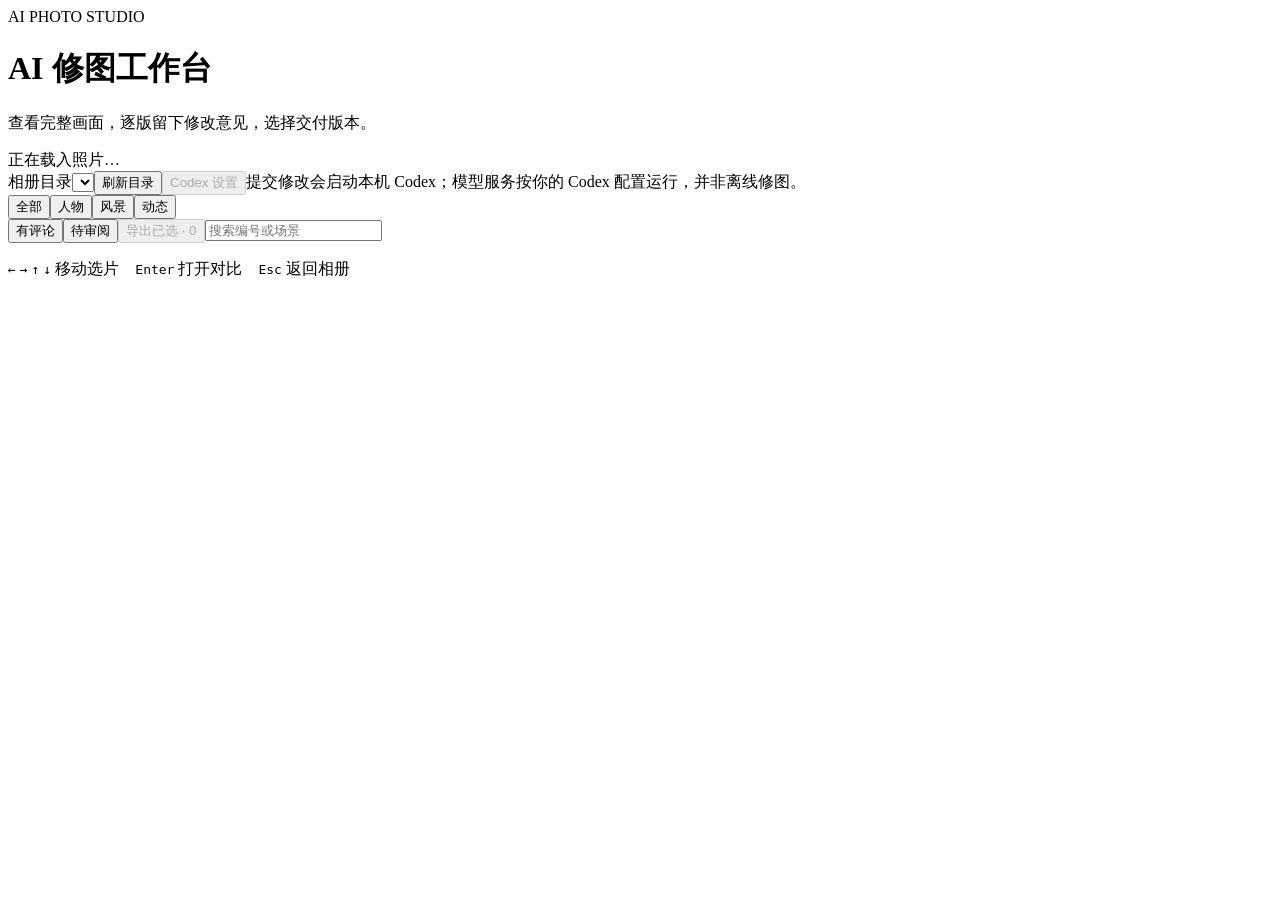
==== src/ai_photo_studio/web/index.html @ 8bcc5d59 "Rename AI Photo Studio and organize package, web assets and tests" ====
<!doctype html>
<html lang="zh-CN">
  <head>
    <meta charset="utf-8" />
    <meta name="viewport" content="width=device-width,initial-scale=1" />
    <title>AI 修图工作台</title>
    <link rel="stylesheet" href="/assets/styles.css" />
  </head>
  <body>
    <header>
      <div>
        <div class="eyebrow">AI PHOTO STUDIO</div>
        <h1 id="projectName">AI 修图工作台</h1>
        <p>查看完整画面，逐版留下修改意见，选择交付版本。</p>
      </div>
      <div class="stats" id="stats">正在载入照片…</div>
    </header>
    <main>
      <div class="album-tools">
        <label for="albumSelect">相册目录</label
        ><select id="albumSelect" aria-label="选择相册目录"></select
        ><button id="rescanAlbums" type="button">刷新目录</button
        ><button id="openSettings" type="button" disabled>Codex 设置</button
        ><span id="codexHint" class="quiet"
          >提交修改会启动本机 Codex；模型服务按你的 Codex
          配置运行，并非离线修图。</span
        >
      </div>
      <div class="gallery-tools">
        <nav class="filters" id="filters" aria-label="照片分类">
          <button data-category="全部" aria-pressed="true">全部</button
          ><button data-category="人物" aria-pressed="false">人物</button
          ><button data-category="风景" aria-pressed="false">风景</button
          ><button data-category="动态" aria-pressed="false">动态</button>
        </nav>
        <button id="commentFilter" aria-pressed="false">有评论</button
        ><button id="pendingFilter" aria-pressed="false">待审阅</button
        ><button class="export-button" data-open-export disabled>
          导出已选 · 0</button
        ><input
          class="search"
          id="search"
          type="search"
          aria-label="搜索照片编号或场景"
          placeholder="搜索编号或场景"
        />
      </div>
      <div class="grid" id="grid" tabindex="0" aria-label="照片列表"></div>
      <p id="loadError" class="error" role="alert"></p>
    </main>
    <footer>
      <kbd>←</kbd> <kbd>→</kbd> <kbd>↑</kbd> <kbd>↓</kbd> 移动选片　<kbd
        >Enter</kbd
      >
      打开对比　<kbd>Esc</kbd> 返回相册
    </footer>
    <dialog id="viewer" aria-label="照片前后对比与修改评论">
      <div class="review-layout">
        <div class="review-top">
          <button id="closeViewer" aria-label="返回相册">← 相册</button>
          <div class="review-heading">
            <strong id="photoTitle"></strong><small id="photoMeta"></small>
          </div>
          <div class="top-spacer"></div>
          <button class="export-button" data-open-export disabled>
            导出已选 · 0
          </button>
          <div class="review-nav">
            <button id="prev" aria-label="上一张">‹</button
            ><span id="position"></span
            ><button id="next" aria-label="下一张">›</button>
          </div>
        </div>
        <section class="work-area" aria-label="对比预览">
          <div class="view-tools">
            <label for="versionSelect">查看版本</label
            ><select id="versionSelect" aria-label="查看版本"></select
            ><button id="tripleMode" aria-pressed="true">三栏对比</button
            ><button id="compareMode" aria-pressed="false">滑动对比</button
            ><button id="originalMode" aria-pressed="false">原始构图</button
            ><button id="zoom" aria-pressed="false">放大 2×</button
            ><button id="mark" aria-pressed="false">＋ 标记修改位置</button
            ><a
              id="fullSize"
              target="_blank"
              rel="noopener"
              style="font-size: 12px; margin-left: 4px"
              >全尺寸 ↗</a
            ><span class="source-note" id="beforeNote"></span>
          </div>
          <div class="viewport" id="viewport">
            <div class="three-view" id="threeView">
              <figure class="version-panel">
                <figcaption>完整原图</figcaption>
                <div class="version-media">
                  <img
                    id="fullBeforeImage"
                    alt="完整原图，保留全部画面"
                    draggable="false"
                  />
                </div>
                <p class="version-note" id="originalNote"></p>
              </figure>
              <figure class="version-panel">
                <figcaption>
                  <span id="previousLabel">对比版本</span
                  ><small id="previousDimensions"></small>
                </figcaption>
                <div class="version-media" id="previousMedia">
                  <img
                    id="previousImage"
                    alt="对比版本完整画面"
                    draggable="false"
                  />
                </div>
              </figure>
              <figure class="version-panel">
                <figcaption>
                  <span id="newLabel">当前版本</span
                  ><small id="newDimensions"></small>
                </figcaption>
                <div class="version-media" id="newMedia">
                  <img
                    id="newImage"
                    alt="当前版本完整画面"
                    draggable="false"
                    hidden
                  />
                  <p id="newPending" role="status">处理中</p>
                </div>
              </figure>
            </div>
            <div id="picture" hidden class="picture-frame">
              <img id="afterImage" alt="修后成片" draggable="false" />
              <div class="before-layer" id="beforeLayer">
                <img
                  id="beforeImage"
                  alt="修前完整原片，未裁切"
                  draggable="false"
                />
              </div>
              <div class="divider" id="divider"></div>
              <span class="picture-label before-label" id="beforeLabel"
                >修前</span
              ><span class="picture-label after-label" id="afterLabel"
                >修后</span
              >
              <div id="pin" class="pin" hidden></div>
            </div>
            <div class="original-frame" id="originalFrame" hidden>
              <img id="originalImage" alt="原始构图" />
            </div>
            <video
              class="video-view"
              id="video"
              controls
              preload="metadata"
              hidden
            ></video>
          </div>
          <div class="compare-controls" id="compareControls">
            <span id="splitAfterLabel" hidden>当前版本</span
            ><input
              id="split"
              type="range"
              min="0"
              max="100"
              value="50"
              aria-label="完整原图显示比例"
              hidden
            /><span id="splitBeforeLabel" hidden>对比版本</span
            ><span id="splitHint">拖动画面或滑杆</span
            ><select id="sourceSelect" aria-label="选择对比版本"></select>
          </div>
        </section>
        <aside class="comment-panel">
          <div class="panel-section">
            <h2>选定交付版本</h2>
            <p>选择当前查看的版本，或取消选择。</p>
            <div
              id="selectionChoices"
              class="selection-choices"
              aria-label="选择这张照片的交付版本"
            ></div>
            <div
              id="selectionStatus"
              class="selection-status"
              role="status"
              aria-live="polite"
            ></div>
          </div>
          <div class="panel-section">
            <h2 id="commentFormTitle">这版想怎么改？</h2>
            <p>可先标记画面位置，再写具体意见。</p>
            <form id="commentForm">
              <textarea
                id="commentText"
                maxlength="5000"
                aria-label="修改意见"
                placeholder="例如：脸部再亮一点；保留现在的肤色。"
                required
              ></textarea>
              <div class="location-row" id="locationRow" hidden>
                <span id="locationText"></span
                ><button type="button" id="clearPoint">清除标记</button>
              </div>
              <div class="comment-actions">
                <button class="primary" type="submit" id="submitComment">
                  保存并提交修改</button
                ><button type="button" id="saveComment">仅保存评论</button
                ><button type="button" id="acceptVersion" hidden>
                  通过当前版本
                </button>
              </div>
              <div id="formStatus" role="status" aria-live="polite"></div>
              <div
                class="run-status"
                id="runStatus"
                role="status"
                aria-live="polite"
              ></div>
            </form>
          </div>
          <div class="comment-list">
            <h2 id="commentHeading">本版评论</h2>
            <div id="comments"></div>
          </div>
          <details class="source-details">
            <summary>原片与处理记录</summary>
            <div id="sources"></div>
            <div id="processing"></div>
          </details>
        </aside>
      </div>
    </dialog>
    <dialog id="exportDialog" class="export-dialog" aria-label="导出已选照片">
      <form id="exportForm">
        <h2>导出已选照片</h2>
        <p id="exportCount"></p>
        <label for="exportDirectory">导出父目录</label
        ><input
          id="exportDirectory"
          type="text"
          autocomplete="off"
          spellcheck="false"
          aria-describedby="exportHint"
        />
        <p id="exportHint">会在这个父目录中创建导出文件夹，并附选择清单。</p>
        <div
          id="exportResult"
          class="export-result"
          role="status"
          aria-live="polite"
        ></div>
        <div class="export-actions">
          <button type="button" id="closeExport">关闭</button
          ><button class="primary" type="submit" id="submitExport">
            开始导出
          </button>
        </div>
      </form>
    </dialog>
    <dialog id="settingsDialog" class="settings-dialog" aria-label="Codex 设置">
      <form id="settingsForm">
        <h2>本相册的 Codex 设置</h2>
        <p class="quiet">
          留空时使用本机 Codex 默认配置。可用推理强度取决于模型。
        </p>
        <label for="modelInput">模型 ID</label
        ><input
          id="modelInput"
          type="text"
          autocomplete="off"
          spellcheck="false"
          placeholder="留空使用默认模型"
        /><label for="effortSelect">推理强度</label
        ><select id="effortSelect">
          <option value="">使用默认</option>
          <option value="none">none</option>
          <option value="minimal">minimal</option>
          <option value="low">low</option>
          <option value="medium">medium</option>
          <option value="high">high</option>
          <option value="xhigh">xhigh</option>
          <option value="max">max</option>
          <option value="ultra">ultra</option>
        </select>
        <div
          id="settingsResult"
          class="export-result"
          role="status"
          aria-live="polite"
        ></div>
        <div class="export-actions">
          <button type="button" id="closeSettings">关闭</button
          ><button class="primary" type="submit" id="saveSettings">
            保存设置
          </button>
        </div>
      </form>
    </dialog>
    <div class="toast" id="toast" role="status" hidden></div>
    <script src="/assets/app.js" defer></script>
  </body>
</html>
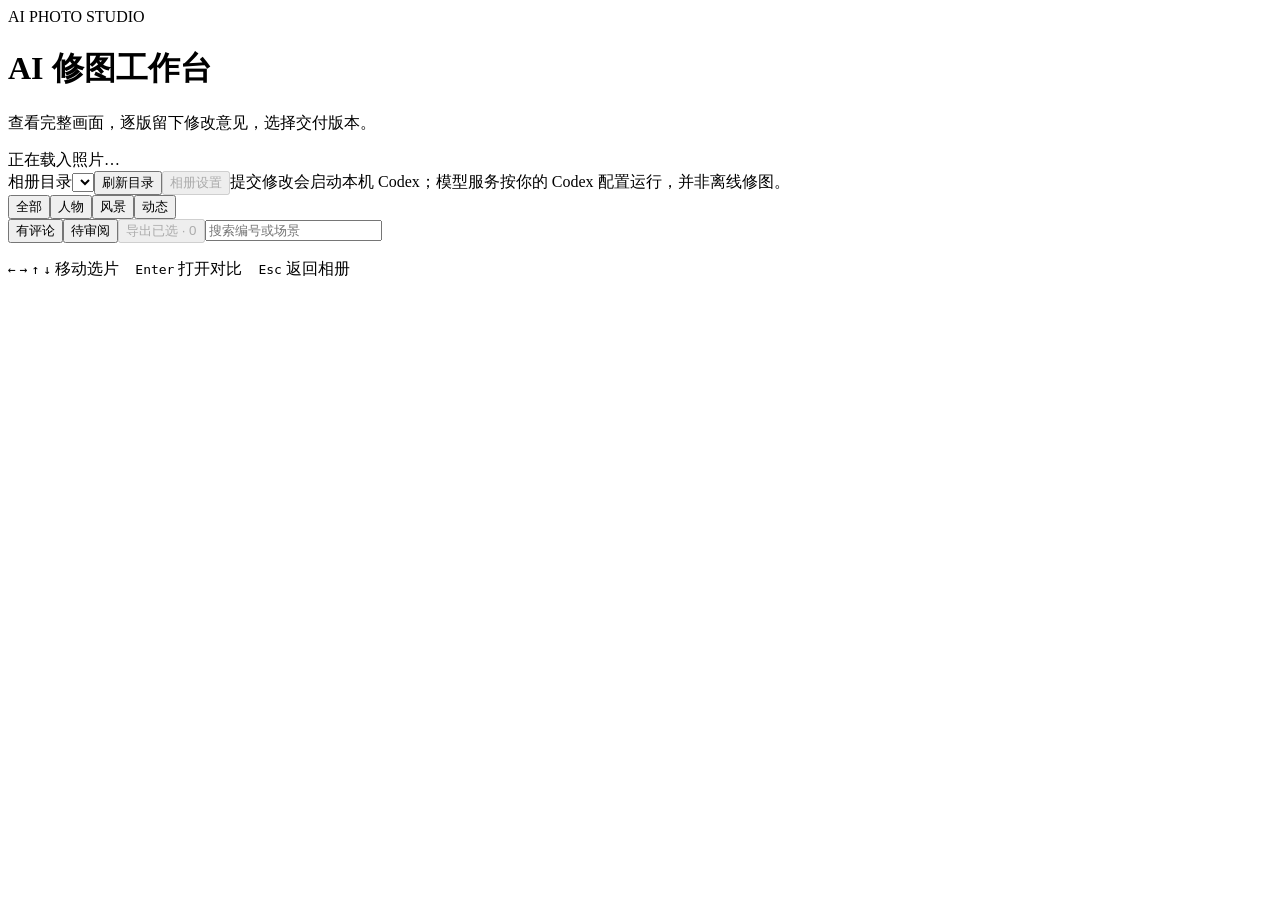
==== commit b5aa7a5b: "Add change notes, flexible comparisons and album-wide editing" ====
--- a/src/ai_photo_studio/web/index.html
+++ b/src/ai_photo_studio/web/index.html
@@ -20,7 +20,7 @@
         <label for="albumSelect">相册目录</label
         ><select id="albumSelect" aria-label="选择相册目录"></select
         ><button id="rescanAlbums" type="button">刷新目录</button
-        ><button id="openSettings" type="button" disabled>Codex 设置</button
+        ><button id="openSettings" type="button" disabled>相册设置</button
         ><span id="codexHint" class="quiet"
           >提交修改会启动本机 Codex；模型服务按你的 Codex
           配置运行，并非离线修图。</span
@@ -75,9 +75,19 @@
           <div class="view-tools">
             <label for="versionSelect">查看版本</label
             ><select id="versionSelect" aria-label="查看版本"></select
-            ><button id="tripleMode" aria-pressed="true">三栏对比</button
+            ><button id="tripleMode" aria-pressed="true">多版本对比</button
             ><button id="compareMode" aria-pressed="false">滑动对比</button
             ><button id="originalMode" aria-pressed="false">原始构图</button
+            ><span id="revisionControls" class="revision-controls"
+              ><label for="revisionCount">最新修订数</label
+              ><input
+                id="revisionCount"
+                type="number"
+                min="1"
+                step="1"
+                value="2"
+                aria-describedby="revisionCountHint"
+              /><span id="revisionCountHint" class="quiet"></span></span
             ><button id="zoom" aria-pressed="false">放大 2×</button
             ><button id="mark" aria-pressed="false">＋ 标记修改位置</button
             ><a
@@ -89,47 +99,7 @@
             ><span class="source-note" id="beforeNote"></span>
           </div>
           <div class="viewport" id="viewport">
-            <div class="three-view" id="threeView">
-              <figure class="version-panel">
-                <figcaption>完整原图</figcaption>
-                <div class="version-media">
-                  <img
-                    id="fullBeforeImage"
-                    alt="完整原图，保留全部画面"
-                    draggable="false"
-                  />
-                </div>
-                <p class="version-note" id="originalNote"></p>
-              </figure>
-              <figure class="version-panel">
-                <figcaption>
-                  <span id="previousLabel">对比版本</span
-                  ><small id="previousDimensions"></small>
-                </figcaption>
-                <div class="version-media" id="previousMedia">
-                  <img
-                    id="previousImage"
-                    alt="对比版本完整画面"
-                    draggable="false"
-                  />
-                </div>
-              </figure>
-              <figure class="version-panel">
-                <figcaption>
-                  <span id="newLabel">当前版本</span
-                  ><small id="newDimensions"></small>
-                </figcaption>
-                <div class="version-media" id="newMedia">
-                  <img
-                    id="newImage"
-                    alt="当前版本完整画面"
-                    draggable="false"
-                    hidden
-                  />
-                  <p id="newPending" role="status">处理中</p>
-                </div>
-              </figure>
-            </div>
+            <div class="three-view" id="threeView"></div>
             <div id="picture" hidden class="picture-frame">
               <img id="afterImage" alt="修后成片" draggable="false" />
               <div class="before-layer" id="beforeLayer">
@@ -260,9 +230,20 @@
         </div>
       </form>
     </dialog>
-    <dialog id="settingsDialog" class="settings-dialog" aria-label="Codex 设置">
+    <dialog id="settingsDialog" class="settings-dialog" aria-label="相册设置">
       <form id="settingsForm">
-        <h2>本相册的 Codex 设置</h2>
+        <h2>本相册的修图要求</h2>
+        <label for="requirementsInput">所有照片的共同要求</label
+        ><textarea
+          id="requirementsInput"
+          maxlength="5000"
+          placeholder="例如：统一呈现自然秋色，保留当天的天气和地貌；人物皮肤保持真实质感。"
+          aria-describedby="requirementsHint"
+        ></textarea>
+        <p class="quiet" id="requirementsHint">
+          保存后应用于这个目录中后续提交的每张照片；单张照片可在评论中补充具体要求。
+        </p>
+        <h2>Codex 设置</h2>
         <p class="quiet">
           留空时使用本机 Codex 默认配置。可用推理强度取决于模型。
         </p>
@@ -296,7 +277,13 @@
           ><button class="primary" type="submit" id="saveSettings">
             保存设置
           </button>
+          <button type="button" id="runAll" disabled>
+            保存并处理全部照片
+          </button>
         </div>
+        <p class="quiet">
+          “保存并处理全部照片”会按当前要求逐张生成新版本；动态素材跳过。
+        </p>
       </form>
     </dialog>
     <div class="toast" id="toast" role="status" hidden></div>
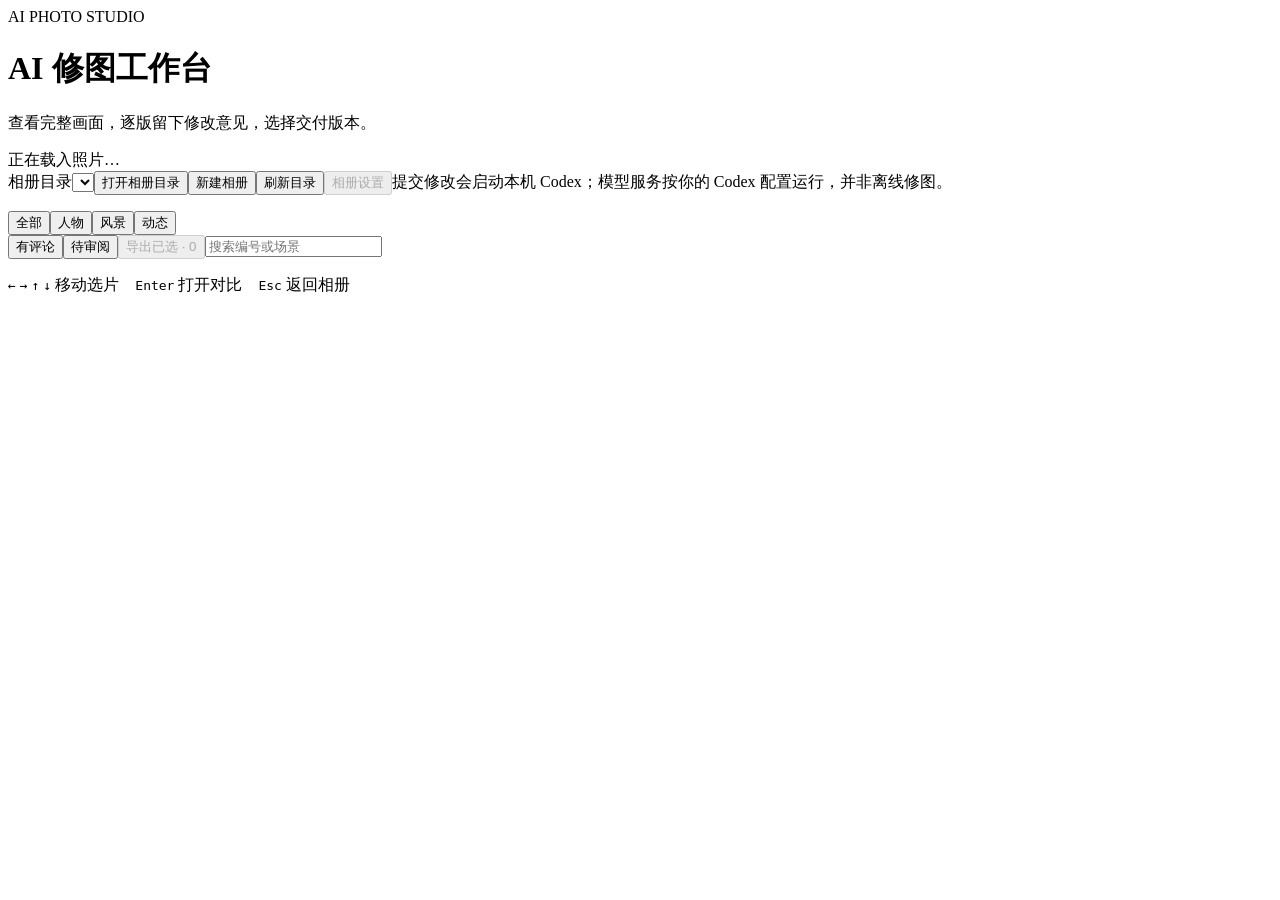
==== commit 53dff5d6: "Add album directory picker and persistent empty album creation" ====
--- a/src/ai_photo_studio/web/index.html
+++ b/src/ai_photo_studio/web/index.html
@@ -19,6 +19,8 @@
       <div class="album-tools">
         <label for="albumSelect">相册目录</label
         ><select id="albumSelect" aria-label="选择相册目录"></select
+        ><button id="openAlbumDirectory" type="button">打开相册目录</button
+        ><button id="createAlbum" type="button" class="primary">新建相册</button
         ><button id="rescanAlbums" type="button">刷新目录</button
         ><button id="openSettings" type="button" disabled>相册设置</button
         ><span id="codexHint" class="quiet"
@@ -26,6 +28,7 @@
           配置运行，并非离线修图。</span
         >
       </div>
+      <p id="albumPath" class="album-path quiet" aria-live="polite"></p>
       <div class="gallery-tools">
         <nav class="filters" id="filters" aria-label="照片分类">
           <button data-category="全部" aria-pressed="true">全部</button
@@ -227,6 +230,35 @@
           ><button class="primary" type="submit" id="submitExport">
             开始导出
           </button>
+        </div>
+      </form>
+    </dialog>
+    <dialog id="albumDialog" class="album-dialog" aria-label="选择相册目录">
+      <form id="albumForm">
+        <h2 id="albumDialogTitle">打开相册目录</h2>
+        <p id="albumDialogHint" class="quiet"></p>
+        <label for="albumDirectory">目录路径</label>
+        <div class="directory-input">
+          <input id="albumDirectory" type="text" autocomplete="off" spellcheck="false" required
+            placeholder="输入或浏览本机目录的绝对路径" />
+          <button id="browseDirectory" type="button">浏览</button>
+        </div>
+        <div id="directoryBrowser" class="directory-browser" aria-label="目录浏览">
+          <div class="directory-heading">
+            <span id="directoryLocation" class="quiet"></span>
+            <button id="directoryParent" type="button">上一级</button>
+          </div>
+          <div id="directoryChildren" class="directory-children"></div>
+        </div>
+        <div id="albumNameGroup" hidden>
+          <label for="albumName">新相册名称</label>
+          <input id="albumName" type="text" autocomplete="off" maxlength="120"
+            placeholder="例如：秋天旅行" />
+        </div>
+        <div id="albumDialogResult" class="export-result" role="status" aria-live="polite"></div>
+        <div class="export-actions">
+          <button id="cancelAlbumDialog" type="button">取消</button>
+          <button id="confirmAlbumDialog" class="primary" type="submit">打开相册</button>
         </div>
       </form>
     </dialog>
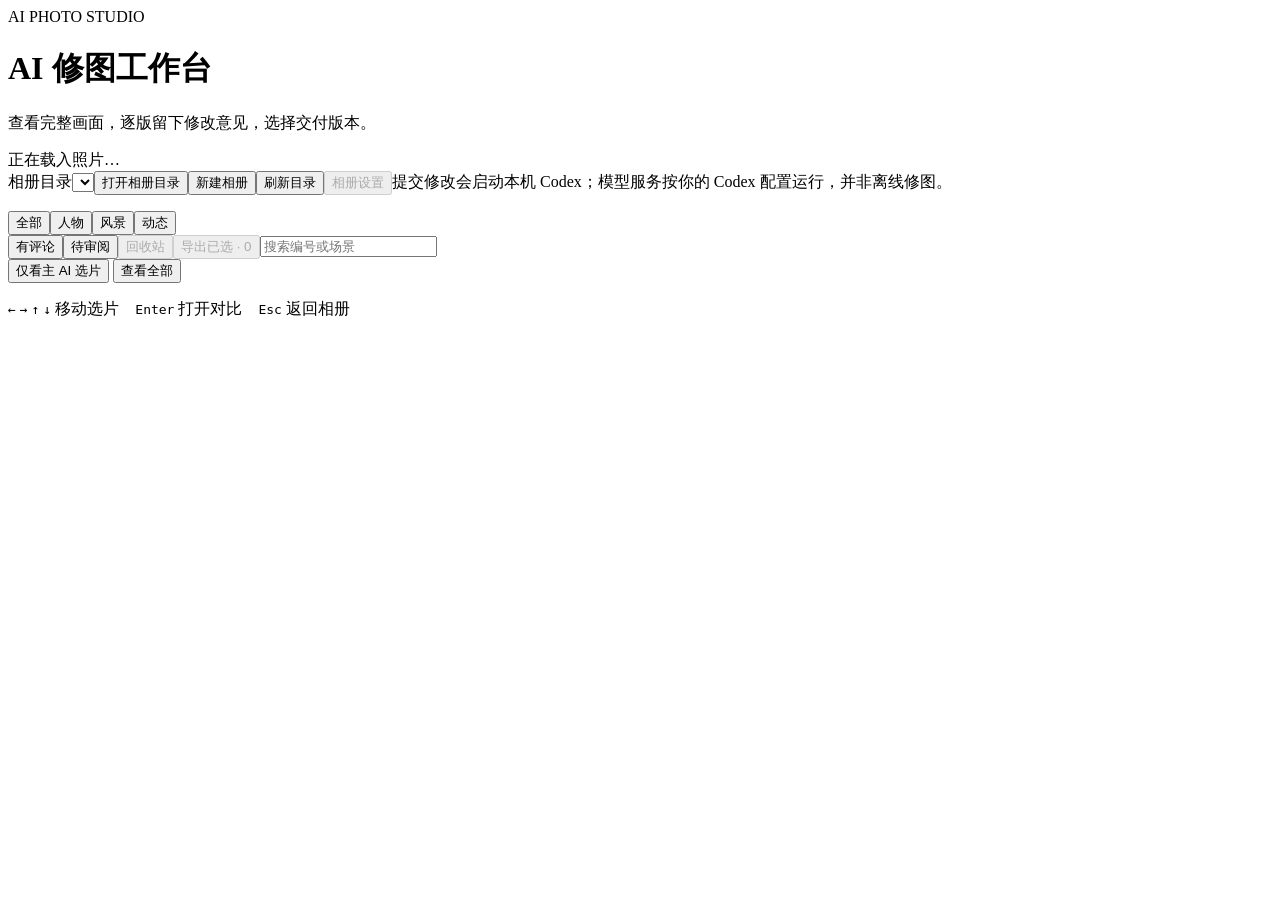
==== commit ab220600: "完善相册 AI 调度、多点标注与版本审阅" ====
--- a/src/ai_photo_studio/web/index.html
+++ b/src/ai_photo_studio/web/index.html
@@ -29,6 +29,17 @@
         >
       </div>
       <p id="albumPath" class="album-path quiet" aria-live="polite"></p>
+      <section id="albumPlan" class="album-plan" aria-label="相册 AI 任务" hidden>
+        <div class="album-plan-heading">
+          <div>
+            <h2>主 AI 的处理方案</h2>
+            <p id="albumPlanStatus" class="quiet" role="status" aria-live="polite"></p>
+          </div>
+          <label for="albumPlanSelect">任务记录</label>
+          <select id="albumPlanSelect" aria-label="选择整册任务记录"></select>
+        </div>
+        <div id="albumPlanBody"></div>
+      </section>
       <div class="gallery-tools">
         <nav class="filters" id="filters" aria-label="照片分类">
           <button data-category="全部" aria-pressed="true">全部</button
@@ -38,6 +49,7 @@
         </nav>
         <button id="commentFilter" aria-pressed="false">有评论</button
         ><button id="pendingFilter" aria-pressed="false">待审阅</button
+        ><button id="openTrash" disabled>回收站</button
         ><button class="export-button" data-open-export disabled>
           导出已选 · 0</button
         ><input
@@ -47,6 +59,11 @@
           aria-label="搜索照片编号或场景"
           placeholder="搜索编号或场景"
         />
+      </div>
+      <div id="galleryScope" class="gallery-scope" aria-live="polite">
+        <span id="galleryScopeStatus"></span>
+        <button id="showPlanned" type="button">仅看主 AI 选片</button>
+        <button id="showAll" type="button">查看全部</button>
       </div>
       <div class="grid" id="grid" tabindex="0" aria-label="照片列表"></div>
       <p id="loadError" class="error" role="alert"></p>
@@ -62,7 +79,11 @@
         <div class="review-top">
           <button id="closeViewer" aria-label="返回相册">← 相册</button>
           <div class="review-heading">
-            <strong id="photoTitle"></strong><small id="photoMeta"></small>
+            <strong id="photoTitle"></strong>
+            <div class="review-detail">
+              <small id="photoMeta"></small>
+              <span id="photoJobStatus" class="job-status" role="status" aria-live="polite"></span>
+            </div>
           </div>
           <div class="top-spacer"></div>
           <button class="export-button" data-open-export disabled>
@@ -81,36 +102,28 @@
             ><button id="tripleMode" aria-pressed="true">多版本对比</button
             ><button id="compareMode" aria-pressed="false">滑动对比</button
             ><button id="originalMode" aria-pressed="false">原始构图</button
-            ><span id="revisionControls" class="revision-controls"
-              ><label for="revisionCount">最新修订数</label
-              ><input
-                id="revisionCount"
-                type="number"
-                min="1"
-                step="1"
-                value="2"
-                aria-describedby="revisionCountHint"
-              /><span id="revisionCountHint" class="quiet"></span></span
             ><button id="zoom" aria-pressed="false">放大 2×</button
-            ><button id="mark" aria-pressed="false">＋ 标记修改位置</button
+            ><button id="mark">＋ 放大标记修改位置</button
             ><a
               id="fullSize"
               target="_blank"
               rel="noopener"
               style="font-size: 12px; margin-left: 4px"
-              >全尺寸 ↗</a
+              >全屏查看</a
             ><span class="source-note" id="beforeNote"></span>
           </div>
           <div class="viewport" id="viewport">
             <div class="three-view" id="threeView"></div>
             <div id="picture" hidden class="picture-frame">
               <img id="afterImage" alt="修后成片" draggable="false" />
+              <div id="afterPins" class="pins"></div>
               <div class="before-layer" id="beforeLayer">
                 <img
                   id="beforeImage"
                   alt="修前完整原片，未裁切"
                   draggable="false"
                 />
+                <div id="beforePins" class="pins"></div>
               </div>
               <div class="divider" id="divider"></div>
               <span class="picture-label before-label" id="beforeLabel"
@@ -118,10 +131,10 @@
               ><span class="picture-label after-label" id="afterLabel"
                 >修后</span
               >
-              <div id="pin" class="pin" hidden></div>
             </div>
             <div class="original-frame" id="originalFrame" hidden>
               <img id="originalImage" alt="原始构图" />
+              <div id="originalPins" class="pins"></div>
             </div>
             <video
               class="video-view"
@@ -143,13 +156,20 @@
               hidden
             /><span id="splitBeforeLabel" hidden>对比版本</span
             ><span id="splitHint">拖动画面或滑杆</span
+            ><span id="markSummary" aria-live="polite"></span
             ><select id="sourceSelect" aria-label="选择对比版本"></select>
           </div>
         </section>
         <aside class="comment-panel">
           <div class="panel-section">
-            <h2>选定交付版本</h2>
-            <p>选择当前查看的版本，或取消选择。</p>
+            <h2>版本与交付</h2>
+            <p>上方“查看版本”可切换全部历史版本。通过表示确认审阅，交付版本需另行选择。</p>
+            <div class="version-actions">
+              <button type="button" id="acceptVersion">通过此版本</button>
+              <button type="button" id="deleteVersion">删除此版本</button>
+              <button type="button" id="deletePhoto">删除整张照片</button>
+            </div>
+            <p id="versionActionHint" class="quiet"></p>
             <div
               id="selectionChoices"
               class="selection-choices"
@@ -164,7 +184,7 @@
           </div>
           <div class="panel-section">
             <h2 id="commentFormTitle">这版想怎么改？</h2>
-            <p>可先标记画面位置，再写具体意见。</p>
+            <p>可先标记画面位置，再写具体意见。连续修改会结合这张照片的历史意见和修改记录。</p>
             <form id="commentForm">
               <textarea
                 id="commentText"
@@ -174,16 +194,13 @@
                 required
               ></textarea>
               <div class="location-row" id="locationRow" hidden>
-                <span id="locationText"></span
-                ><button type="button" id="clearPoint">清除标记</button>
+                <span id="locationText"></span>
+                <span id="pointList"></span>
+                <button type="button" id="clearPoint">清除全部标记</button>
               </div>
               <div class="comment-actions">
                 <button class="primary" type="submit" id="submitComment">
-                  保存并提交修改</button
-                ><button type="button" id="saveComment">仅保存评论</button
-                ><button type="button" id="acceptVersion" hidden>
-                  通过当前版本
-                </button>
+                  提交修改</button>
               </div>
               <div id="formStatus" role="status" aria-live="polite"></div>
               <div
@@ -205,6 +222,32 @@
           </details>
         </aside>
       </div>
+    </dialog>
+    <dialog id="imageLightbox" class="image-lightbox" aria-label="全屏查看照片">
+      <div class="lightbox-toolbar">
+        <strong id="lightboxTitle"></strong>
+        <span id="lightboxStatus" role="status" aria-live="polite"></span>
+        <button id="lightboxMinus" type="button" aria-label="缩小">−</button>
+        <button id="lightboxPlus" type="button" aria-label="放大">＋</button>
+        <span id="lightboxScale" aria-label="缩放比例">—</span>
+        <button id="lightboxActual" type="button">1:1</button>
+        <button id="lightboxFit" type="button">适合窗口</button>
+        <button id="lightboxMark" type="button" aria-pressed="false">标记修改位置</button>
+        <button id="lightboxUndoPoint" type="button" disabled>撤销上一处</button>
+        <button id="lightboxClearPoint" type="button" disabled>清除全部标记</button>
+        <button id="lightboxWrite" type="button" class="primary">写修改意见</button>
+        <button id="lightboxClose" type="button" aria-label="关闭全屏查看">关闭</button>
+      </div>
+      <div id="lightboxStage" class="lightbox-stage">
+        <img id="lightboxImage" alt="" draggable="false" />
+        <div id="lightboxPins" class="pins"></div>
+      </div>
+    </dialog>
+    <dialog id="trashDialog" class="trash-dialog" aria-label="相册回收站">
+      <div class="trash-heading"><h2>相册回收站</h2><button id="closeTrash" type="button">关闭</button></div>
+      <p class="quiet">删除的照片和修订版本可在这里恢复；原片和历史文件仍保留。</p>
+      <div id="trashList"></div>
+      <p id="trashStatus" role="status" aria-live="polite"></p>
     </dialog>
     <dialog id="exportDialog" class="export-dialog" aria-label="导出已选照片">
       <form id="exportForm">
@@ -265,7 +308,7 @@
     <dialog id="settingsDialog" class="settings-dialog" aria-label="相册设置">
       <form id="settingsForm">
         <h2>本相册的修图要求</h2>
-        <label for="requirementsInput">所有照片的共同要求</label
+        <label for="requirementsInput">相册统一要求</label
         ><textarea
           id="requirementsInput"
           maxlength="5000"
@@ -273,7 +316,7 @@
           aria-describedby="requirementsHint"
         ></textarea>
         <p class="quiet" id="requirementsHint">
-          保存后应用于这个目录中后续提交的每张照片；单张照片可在评论中补充具体要求。
+          这些要求交给主 AI 判断如何处理本相册。主 AI 会查看素材并安排具体子任务；单张意见可在评论中补充。
         </p>
         <h2>Codex 设置</h2>
         <p class="quiet">
@@ -298,6 +341,19 @@
           <option value="max">max</option>
           <option value="ultra">ultra</option>
         </select>
+        <label for="concurrencyInput">最大并发任务数</label
+        ><input
+          id="concurrencyInput"
+          type="number"
+          min="1"
+          max="8"
+          step="1"
+          value="1"
+          aria-describedby="concurrencyHint"
+        />
+        <p class="quiet" id="concurrencyHint">
+          本相册默认同时运行 1 个 AI 任务，可设为 1–8。调低后，已开始的任务会继续完成；等待中的任务按新上限启动。
+        </p>
         <div
           id="settingsResult"
           class="export-result"
@@ -310,11 +366,11 @@
             保存设置
           </button>
           <button type="button" id="runAll" disabled>
-            保存并处理全部照片
+            交给主 AI 处理
           </button>
         </div>
         <p class="quiet">
-          “保存并处理全部照片”会按当前要求逐张生成新版本；动态素材跳过。
+          “保存设置”不会启动处理；并发数立即作用于等待队列，要求与模型用于后续任务。主 AI 可安排选片、调色或仅给出建议；具体修图由子 AI 分别处理。视频修订暂不支持，动态素材仍可审阅和导出。
         </p>
       </form>
     </dialog>
